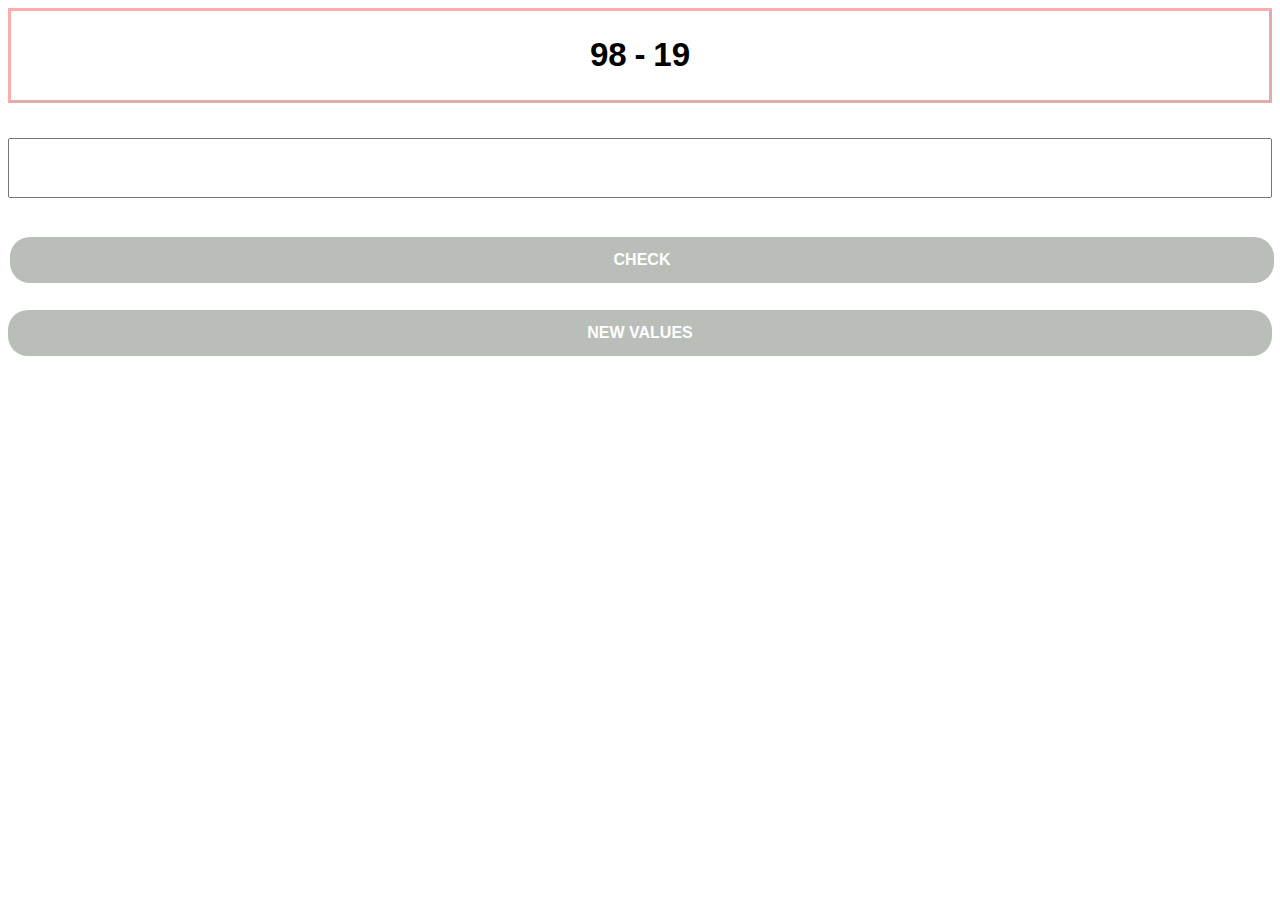
==== 2.html @ 59237507 "changes made to fonts" ====
<!DOCTYPE html>
<html>

  <head>
    <title>ab-cd</title>
    <link rel="icon" type="image/png" href="/images/favicon.png">
  </head>
  <meta name="viewport" content="width=device-width, initial-scale=1.0">
 
  <link rel="stylesheet" href="styles.css">


<body>
<!-- <p id="A"></p>
<p id="B"></p>

<p id="D"></p>
<p id="E"></p> -->
<div class="numbers">
<a  id="AB"></a> 
<a>-</a>
<a id="DE"></a>
</div>
<!-- <p id="R"> </p> -->
<br>
<input inputmode="numeric" class="inputfield" type="inputbox" onkeydown = "if (event.keyCode == 13)
document.getElementById('myBtn').click()" id="numb">

<br>
<br>
<button class="Button" id="myBtn" type="button" onclick="myFunction()">CHECK</button>




<script>

function getRandomInt(min, max) {
    min = Math.ceil(min);
    max = Math.floor(max);
    return Math.floor(Math.random() * (max - min + 1)) + min;
}




let a = getRandomInt(2,9);
//document.getElementById("A").innerHTML = a;

let b = getRandomInt(0,8);
//document.getElementById("B").innerHTML = b;

let d = getRandomInt(1,a-1);
//document.getElementById("D").innerHTML = d;

let e = getRandomInt(b+1,9);
//document.getElementById("E").innerHTML = e;

let ab ="" + a + b;
document.getElementById("AB").innerHTML = ab;
let de ="" + d + e;
document.getElementById("DE").innerHTML = de; 

let result = ab-de;
document.getElementById("R").innerHTML = result;

function myFunction() {
  // Get the value of the input field with id="numb"
  let x = document.getElementById("numb").value;
  // If x is Not a Number or less than one or greater than 10
  let text;
  if (x == result) {
    text = "Correct";
  } else {
    text = "incorrect";
  }
  document.getElementById("demo").innerHTML = text;
}




// function refreshPage(){
//     window.location.reload();
// } 

refreshPage();

var input = document.getElementById("myInput");
input.addEventListener("keypress", function(event) {
  if (event.key === "Enter") {
    event.preventDefault();
    document.getElementById("myBtn").click();
    myFunction();
  }
});



</script>
<p id="empty"></p>

<!-- <button class="Block" type="submit" onClick="startover()">START OVER</button> -->


<button class="Block" type="submit" onClick="location.reload()">NEW VALUES</button>

<!-- <button class="Block" type="submit" onClick="refreshPage()">NEW VALUES</button> -->

<a class="prompt" style="color:grey" style="font-family:'Times New Roman', Times, serif" id="demo"></a>
</body>
</html>
---- styles.css ----
h1 {
    color: navy;
    margin-left: 20px;
  }

  a {
    padding-top: 50px;
    padding-right: px;
    padding-bottom: 50px;
    padding-left: px;
  }
  @import url('https://fonts.googleapis.com/css2?family=Roboto&display=swap');


  * {
    box-sizing: border-box;
  }

  * {
    font-family: 'Roboto', sans-serif;

  }

  input[type=inputbox] {
    width: 100%;
    padding: 12px 20px;
    margin: 8px 0;
    box-sizing: border-box;
  }


  .main {
    float: left;
    width: 80%; /* The width is 60%, by default */
  }
  
  /* Use a media query to add a breakpoint at 800px: */
  @media screen and (max-width: 800px) {
    .left, .main, .right {
      width: 100%; /* The width is 100%, when the viewport is 800px or smaller */
    }
  }

  * {
    
    font-size: larger ;
    text-align: left;
    color: rgb(0, 0, 0);
    font-weight: 700;

  }

  .Button {
    background-color: #636e6373; /* Green */
    border: none;
    color: white;
    padding: 20px;
    text-align: center;
    text-decoration: none;
    display: inline-block;
    font-size: 16px;
    margin: 4px 2px;
    cursor: pointer;
  }
  
  .Block {
    display: block;
    width: 100%;
    border: none;
    background-color: #636e6373;
    color: white;
    padding: 14px 28px;
    font-size: 16px;
    cursor: pointer;
    text-align: center;
  }
  .Button {border-radius: 20px;}
  .Block {border-radius: 20px;}
  .Button {
    display: block;
    width: 100%;
    border: none;
    background-color: #636e6373;
    color: white;
    padding: 14px 28px;
    font-size: 16px;
    cursor: pointer;
    text-align: center;

  }





  .numbers {
    border: outset rgba(255, 0, 0, 0.322);
    padding-top: 2%; 
    padding-bottom: 2%;
    text-align: center;
  }


.prompt {
    display: block;
    position: absolute;
    width: 100px;
    z-index: 100;
}
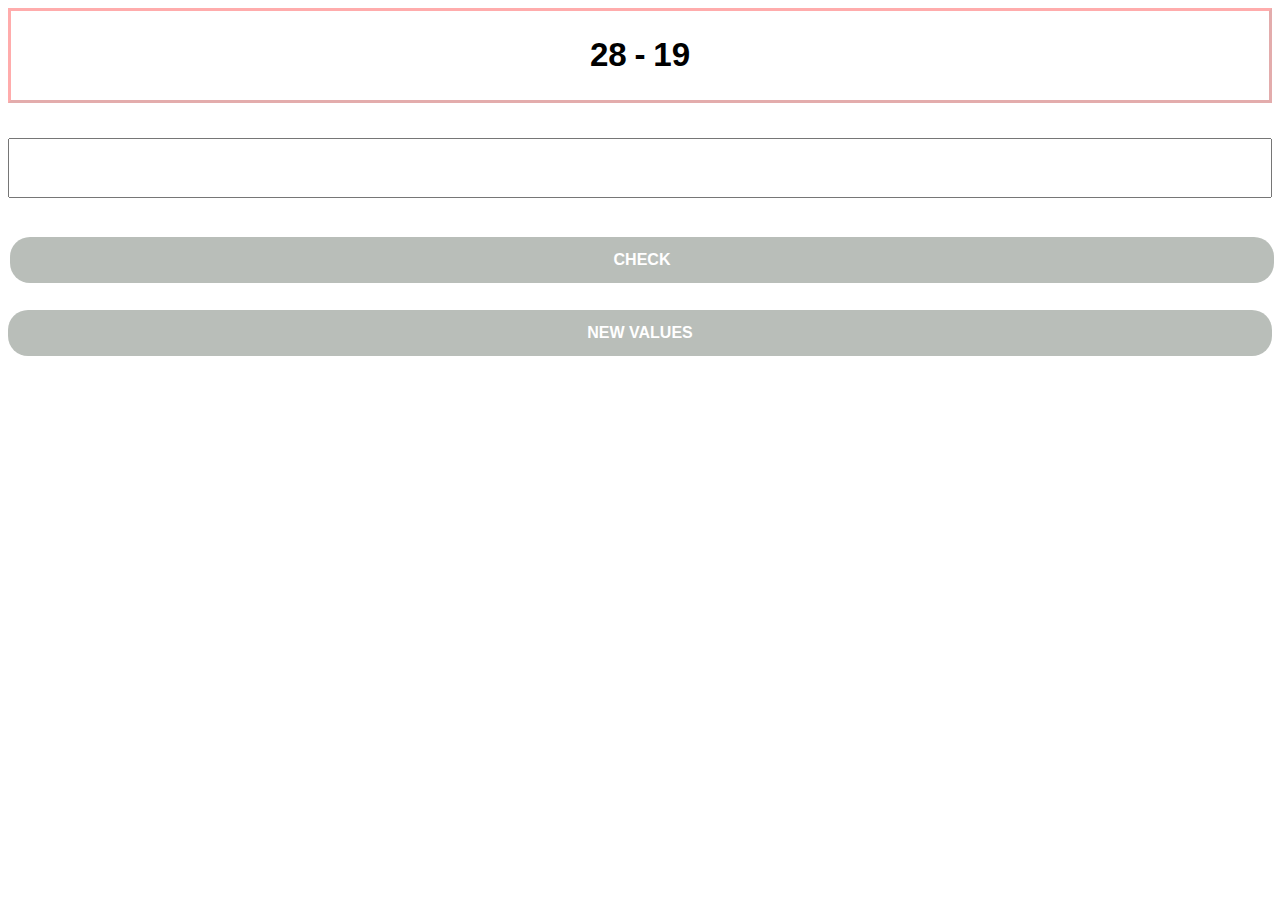
==== commit e5af92f7: "test" ====
--- a/2.html
+++ b/2.html
@@ -5,7 +5,7 @@
     <title>ab-cd</title>
     <link rel="icon" type="image/png" href="/images/favicon.png">
   </head>
-  <meta name="viewport" content="width=device-width, initial-scale=1.0">
+  <meta name="viewport" content= "width=device-width, user-scalable=no">
  
   <link rel="stylesheet" href="styles.css">
 
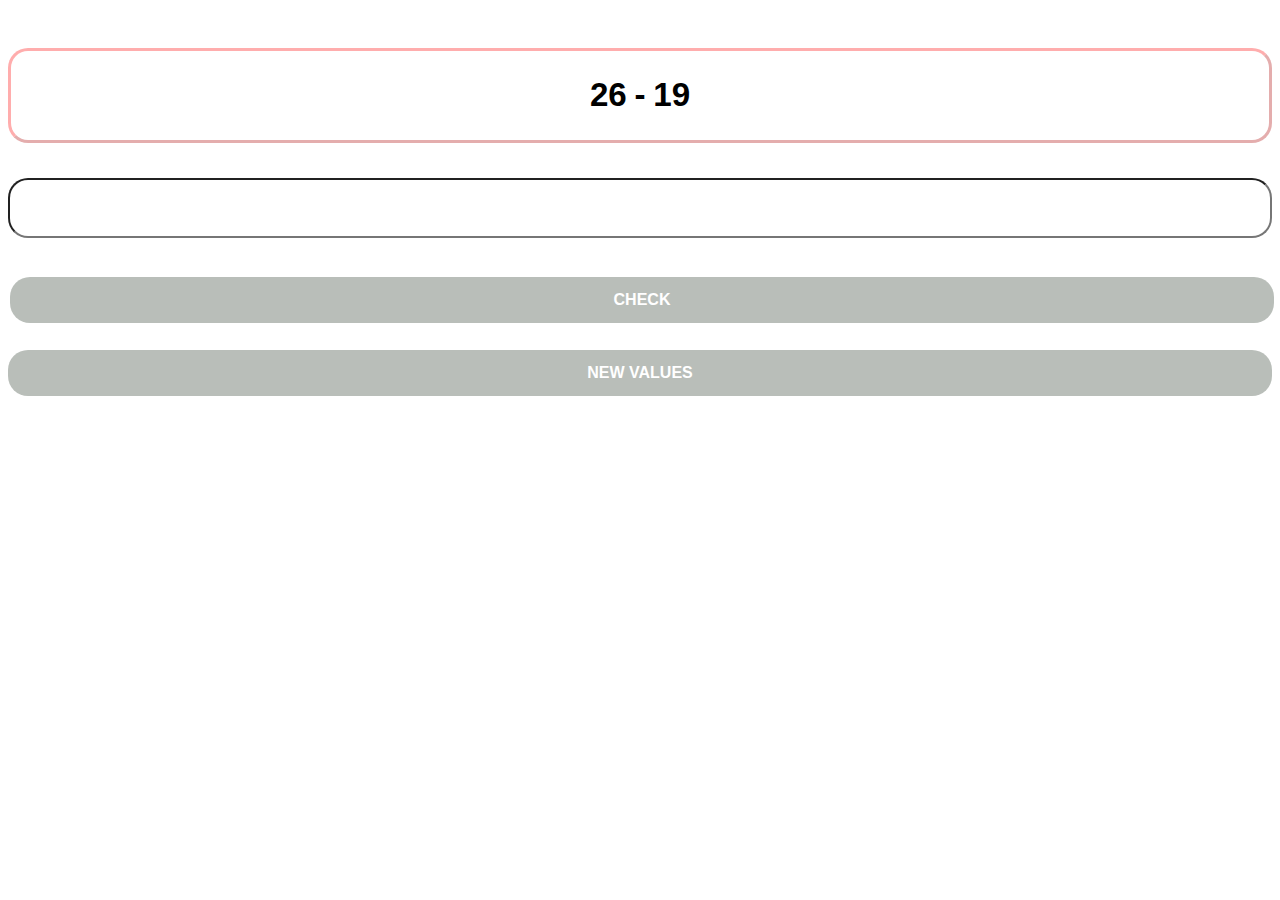
==== commit 16d0b14e: "tes" ====
--- a/2.html
+++ b/2.html
@@ -16,6 +16,8 @@
 
 <p id="D"></p>
 <p id="E"></p> -->
+
+<div class="empty"> </div>
 <div class="numbers">
 <a  id="AB"></a> 
 <a>-</a>
--- a/styles.css
+++ b/styles.css
@@ -78,6 +78,8 @@
   }
   .Button {border-radius: 20px;}
   .Block {border-radius: 20px;}
+  .inputfield {border-radius: 20px;}
+  .numbers {border-radius: 20px;}
   .Button {
     display: block;
     width: 100%;
@@ -90,6 +92,10 @@
     text-align: center;
 
   }
+
+  .empty {
+    padding:20px;
+    }
 
 
 
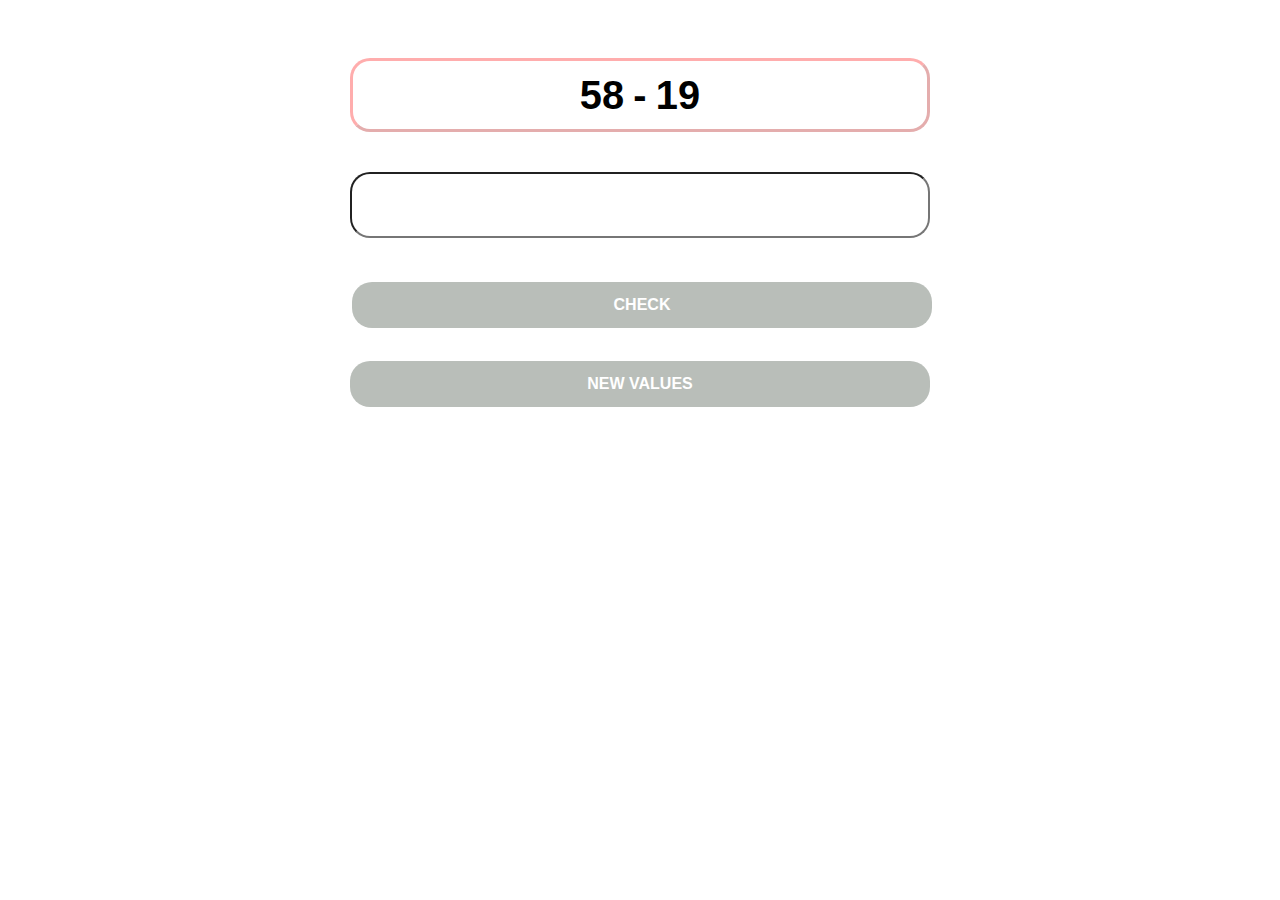
==== commit f6958af1: "updates" ====
--- a/2.html
+++ b/2.html
@@ -16,7 +16,7 @@
 
 <p id="D"></p>
 <p id="E"></p> -->
-
+<div class="content">
 <div class="empty"> </div>
 <div class="numbers">
 <a  id="AB"></a> 
@@ -32,6 +32,12 @@
 <br>
 <button class="Button" id="myBtn" type="button" onclick="myFunction()">CHECK</button>
 
+
+<p id="empty"></p>
+<button class="Block" type="submit" onClick="location.reload()">NEW VALUES</button>
+<a class="prompt" style="color:grey"  id="demo"></a>
+
+</div>
 
 
 
@@ -100,16 +106,15 @@
 
 
 </script>
-<p id="empty"></p>
+
 
 <!-- <button class="Block" type="submit" onClick="startover()">START OVER</button> -->
 
 
-<button class="Block" type="submit" onClick="location.reload()">NEW VALUES</button>
 
 <!-- <button class="Block" type="submit" onClick="refreshPage()">NEW VALUES</button> -->
 
-<a class="prompt" style="color:grey" style="font-family:'Times New Roman', Times, serif" id="demo"></a>
+
 </body>
 </html>
 
--- a/styles.css
+++ b/styles.css
@@ -30,6 +30,14 @@
     box-sizing: border-box;
   }
 
+  .content {
+    max-width:600px ;
+    margin: auto;
+    background: white;
+    padding:10px;
+    text-align: center;
+    align-self: center
+  }
 
   .main {
     float: left;
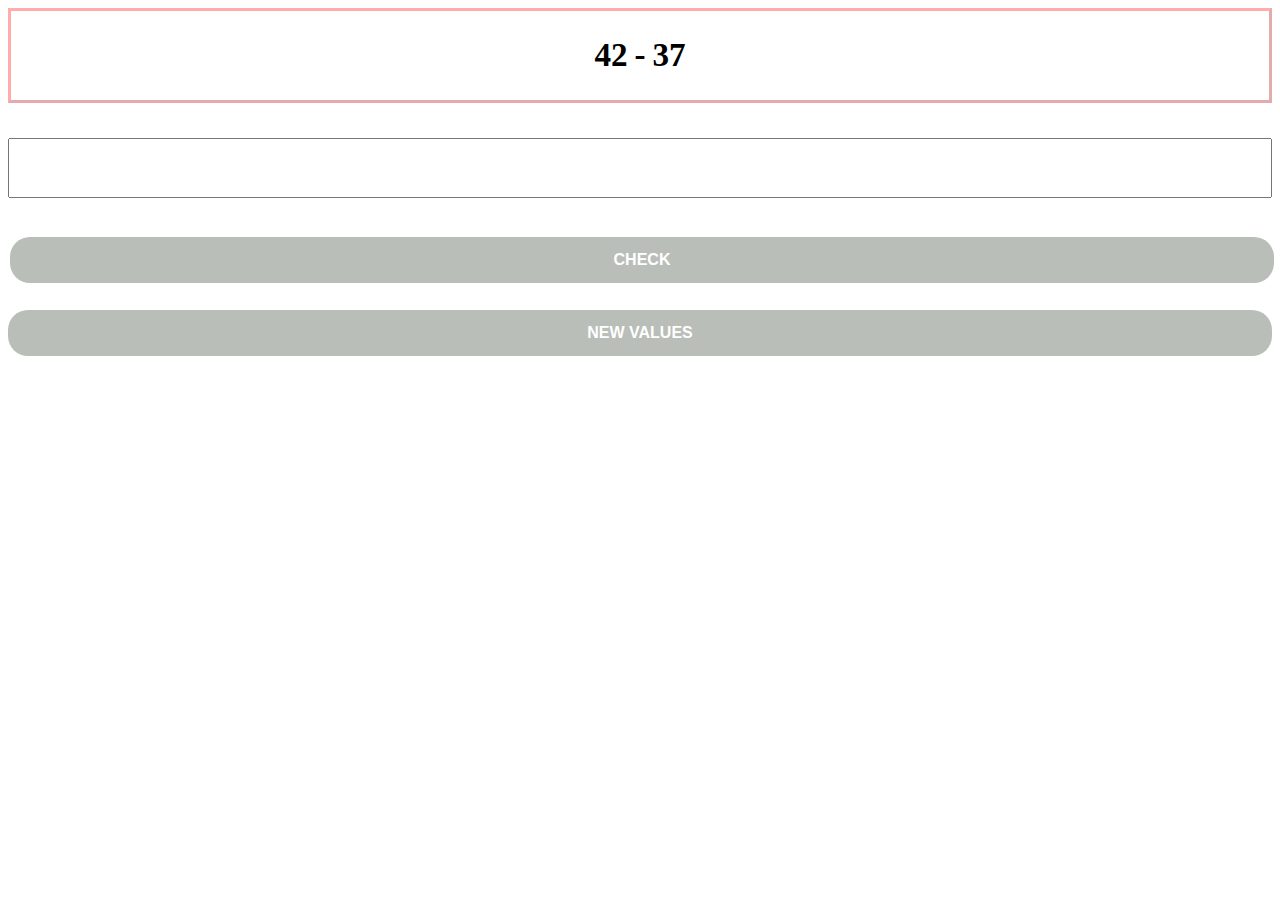
==== commit e4de52e7: "Revert "Merge branch 'main' of https://github.com/ashrockd/Serious_Subtractions"" ====
--- a/2.html
+++ b/2.html
@@ -1,11 +1,6 @@
 <!DOCTYPE html>
 <html>
-
-  <head>
-    <title>ab-cd</title>
-    <link rel="icon" type="image/png" href="/images/favicon.png">
-  </head>
-  <meta name="viewport" content= "width=device-width, user-scalable=no">
+  <meta name="viewport" content="width=device-width, initial-scale=1.0">
  
   <link rel="stylesheet" href="styles.css">
 
@@ -16,8 +11,6 @@
 
 <p id="D"></p>
 <p id="E"></p> -->
-<div class="content">
-<div class="empty"> </div>
 <div class="numbers">
 <a  id="AB"></a> 
 <a>-</a>
@@ -32,12 +25,6 @@
 <br>
 <button class="Button" id="myBtn" type="button" onclick="myFunction()">CHECK</button>
 
-
-<p id="empty"></p>
-<button class="Block" type="submit" onClick="location.reload()">NEW VALUES</button>
-<a class="prompt" style="color:grey"  id="demo"></a>
-
-</div>
 
 
 
@@ -106,15 +93,16 @@
 
 
 </script>
-
+<p id="empty"></p>
 
 <!-- <button class="Block" type="submit" onClick="startover()">START OVER</button> -->
 
 
+<button class="Block" type="submit" onClick="location.reload()">NEW VALUES</button>
 
 <!-- <button class="Block" type="submit" onClick="refreshPage()">NEW VALUES</button> -->
 
-
+<a class="prompt" style="color:grey" style="font-family:'Times New Roman', Times, serif" id="demo"></a>
 </body>
 </html>
 
--- a/styles.css
+++ b/styles.css
@@ -11,17 +11,13 @@
     padding-bottom: 50px;
     padding-left: px;
   }
-  @import url('https://fonts.googleapis.com/css2?family=Roboto&display=swap');
 
 
   * {
     box-sizing: border-box;
   }
 
-  * {
-    font-family: 'Roboto', sans-serif;
 
-  }
 
   input[type=inputbox] {
     width: 100%;
@@ -30,14 +26,6 @@
     box-sizing: border-box;
   }
 
-  .content {
-    max-width:600px ;
-    margin: auto;
-    background: white;
-    padding:10px;
-    text-align: center;
-    align-self: center
-  }
 
   .main {
     float: left;
@@ -86,8 +74,6 @@
   }
   .Button {border-radius: 20px;}
   .Block {border-radius: 20px;}
-  .inputfield {border-radius: 20px;}
-  .numbers {border-radius: 20px;}
   .Button {
     display: block;
     width: 100%;
@@ -100,10 +86,6 @@
     text-align: center;
 
   }
-
-  .empty {
-    padding:20px;
-    }
 
 
 
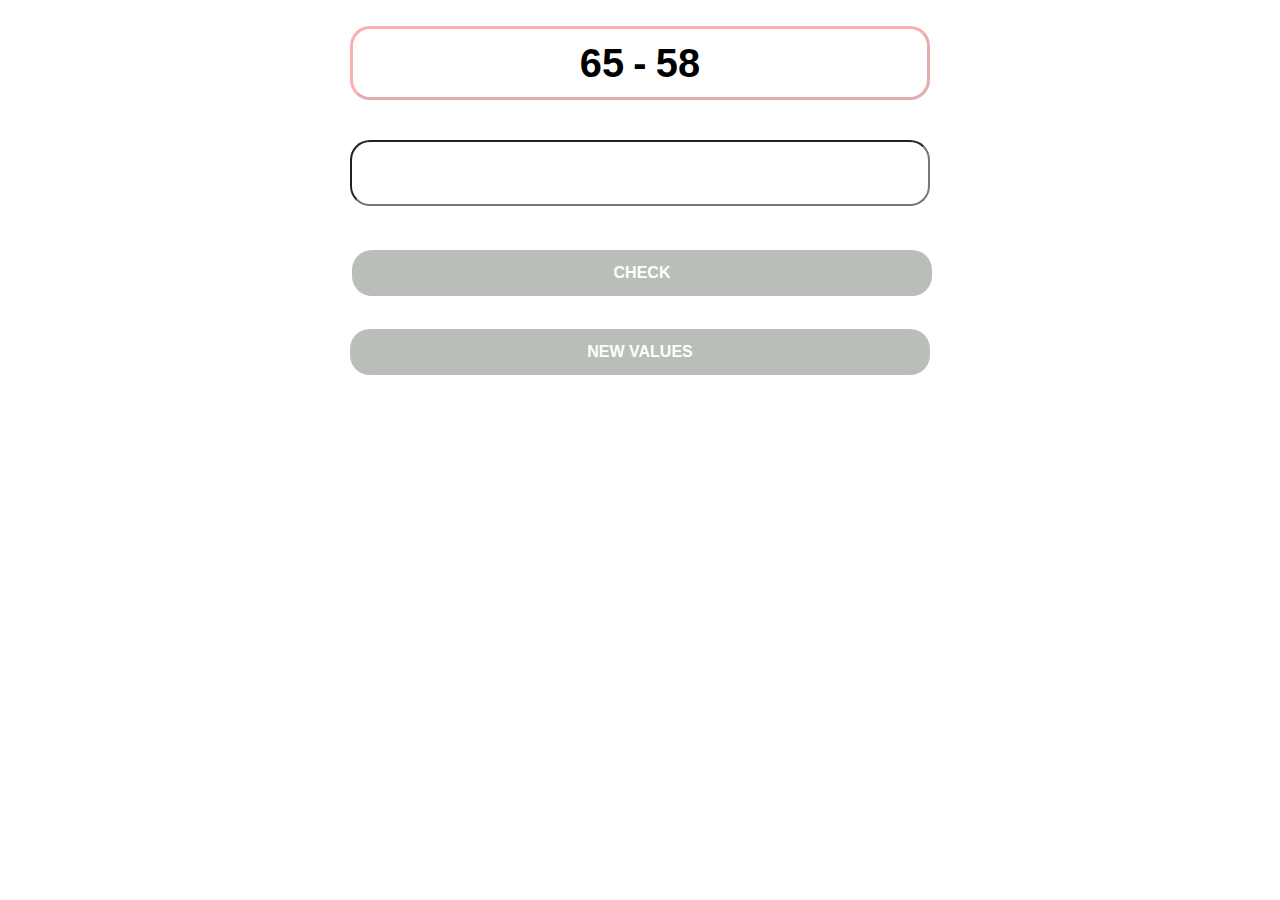
==== commit 0029ca3e: "Revert "Revert "Merge branch 'main' of https://github.com/ashrockd/Serious_Subtractions""" ====
--- a/2.html
+++ b/2.html
@@ -1,6 +1,11 @@
 <!DOCTYPE html>
 <html>
-  <meta name="viewport" content="width=device-width, initial-scale=1.0">
+
+  <head>
+    <title>ab-cd</title>
+    <link rel="icon" type="image/png" href="/images/favicon.png">
+  </head>
+  <meta name="viewport" content= "width=device-width, user-scalable=no">
  
   <link rel="stylesheet" href="styles.css">
 
@@ -11,6 +16,8 @@
 
 <p id="D"></p>
 <p id="E"></p> -->
+<div class="content">
+<div class="empty"> </div>
 <div class="numbers">
 <a  id="AB"></a> 
 <a>-</a>
@@ -25,6 +32,12 @@
 <br>
 <button class="Button" id="myBtn" type="button" onclick="myFunction()">CHECK</button>
 
+
+<p id="empty"></p>
+<button class="Block" type="submit" onClick="location.reload()">NEW VALUES</button>
+<a class="prompt" style="color:grey"  id="demo"></a>
+
+</div>
 
 
 
@@ -93,16 +106,15 @@
 
 
 </script>
-<p id="empty"></p>
+
 
 <!-- <button class="Block" type="submit" onClick="startover()">START OVER</button> -->
 
 
-<button class="Block" type="submit" onClick="location.reload()">NEW VALUES</button>
 
 <!-- <button class="Block" type="submit" onClick="refreshPage()">NEW VALUES</button> -->
 
-<a class="prompt" style="color:grey" style="font-family:'Times New Roman', Times, serif" id="demo"></a>
+
 </body>
 </html>
 
--- a/styles.css
+++ b/styles.css
@@ -11,13 +11,17 @@
     padding-bottom: 50px;
     padding-left: px;
   }
+  @import url('https://fonts.googleapis.com/css2?family=Roboto&display=swap');
 
 
   * {
     box-sizing: border-box;
   }
 
+  * {
+    font-family: 'Roboto', sans-serif;
 
+  }
 
   input[type=inputbox] {
     width: 100%;
@@ -26,6 +30,14 @@
     box-sizing: border-box;
   }
 
+  .content {
+    max-width:600px ;
+    margin: auto;
+    background: white;
+    padding:10px;
+    text-align: center;
+    align-self: center
+  }
 
   .main {
     float: left;
@@ -74,6 +86,8 @@
   }
   .Button {border-radius: 20px;}
   .Block {border-radius: 20px;}
+  .inputfield {border-radius: 20px;}
+  .numbers {border-radius: 20px;}
   .Button {
     display: block;
     width: 100%;
@@ -86,6 +100,10 @@
     text-align: center;
 
   }
+
+  .empty {
+    padding:4px;
+    }
 
 
 
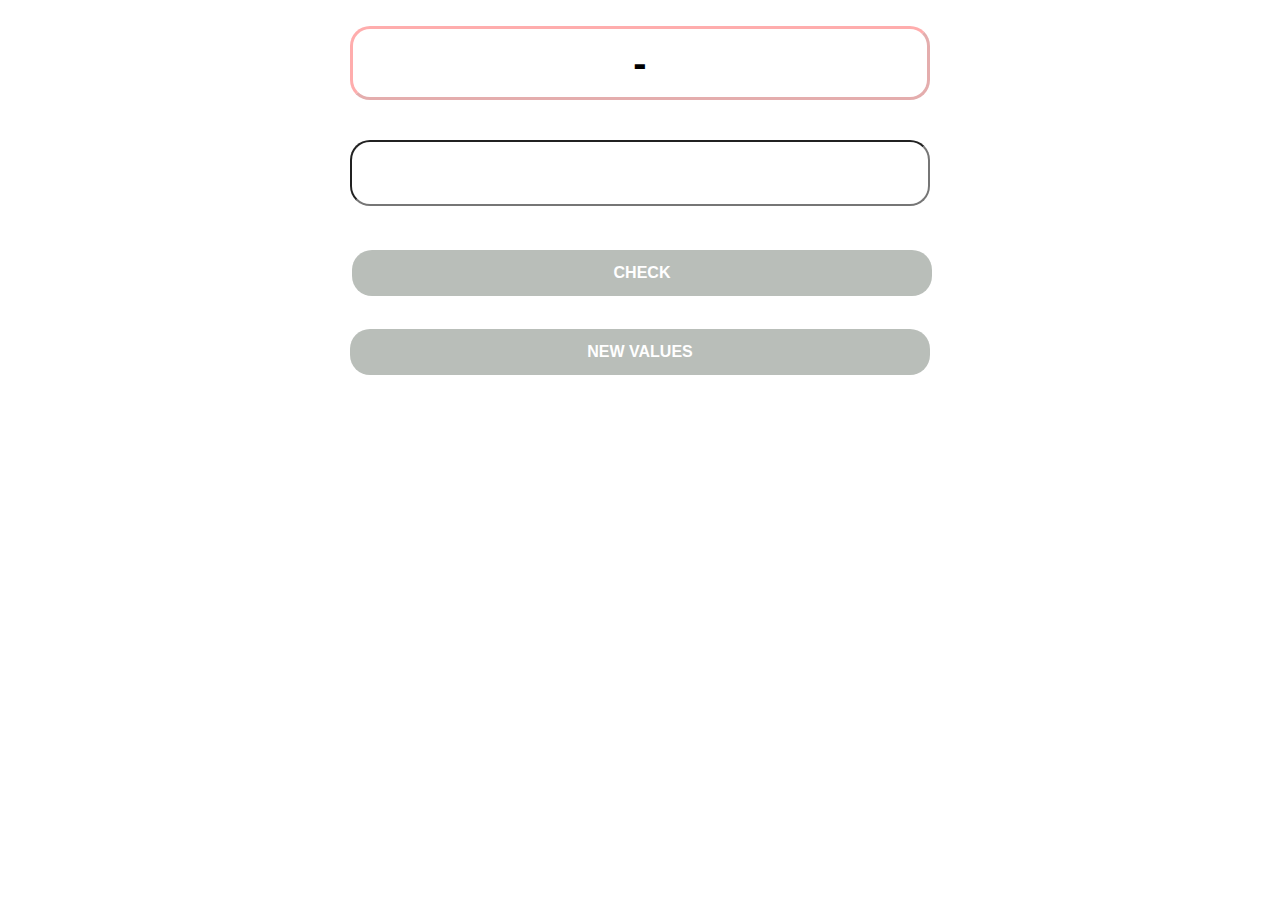
==== commit 172884ed: "huge updates to allow the calcluations to be done without reloading completely" ====
--- a/2.html
+++ b/2.html
@@ -34,7 +34,7 @@
 
 
 <p id="empty"></p>
-<button class="Block" type="submit" onClick="location.reload()">NEW VALUES</button>
+<button class="Block" type="submit" onClick="onRefreshButtonClick()">NEW VALUES</button>
 <a class="prompt" style="color:grey"  id="demo"></a>
 
 </div>
@@ -49,59 +49,49 @@
     return Math.floor(Math.random() * (max - min + 1)) + min;
 }
 
+// Generate a new set of numbers
+function getNewIntsToCheck() {
+    const a = getRandomInt(2,9);
+    const b = getRandomInt(0,8);
+    const d = getRandomInt(1,a-1);  
+    const e = getRandomInt(b+1,9);
+    const ab ="" + a + b;
+    const de ="" + d + e;
+    const result = ab-de;
 
-
-
-let a = getRandomInt(2,9);
-//document.getElementById("A").innerHTML = a;
-
-let b = getRandomInt(0,8);
-//document.getElementById("B").innerHTML = b;
-
-let d = getRandomInt(1,a-1);
-//document.getElementById("D").innerHTML = d;
-
-let e = getRandomInt(b+1,9);
-//document.getElementById("E").innerHTML = e;
-
-let ab ="" + a + b;
-document.getElementById("AB").innerHTML = ab;
-let de ="" + d + e;
-document.getElementById("DE").innerHTML = de; 
-
-let result = ab-de;
-document.getElementById("R").innerHTML = result;
-
-function myFunction() {
-  // Get the value of the input field with id="numb"
-  let x = document.getElementById("numb").value;
-  // If x is Not a Number or less than one or greater than 10
-  let text;
-  if (x == result) {
-    text = "Correct";
-  } else {
-    text = "incorrect";
-  }
-  document.getElementById("demo").innerHTML = text;
+    return { ab, de, result }
 }
 
+// Set in parent scope for access in myFunction
+// There are other ways to do this, but this should be easy to understand since
+// you don't have much experience with JS :)
+let res = ""
 
+// Update the UI on the click of the refresh button
+function onRefreshButtonClick() {
+    const { ab, de, result } = getNewIntsToCheck()
+    let clearprompt = ""
+    document.getElementById("demo").innerHTML = clearprompt;
+    // Set res from parent scope
+    res = result
+    // document.getElementById("R").innerHTML = result;
+    document.getElementById("AB").innerHTML = ab;
+    document.getElementById("DE").innerHTML = de;
+}
 
-
-// function refreshPage(){
-//     window.location.reload();
-// } 
-
-refreshPage();
-
-var input = document.getElementById("myInput");
-input.addEventListener("keypress", function(event) {
-  if (event.key === "Enter") {
-    event.preventDefault();
-    document.getElementById("myBtn").click();
-    myFunction();
-  }
-});
+// Check current numbers in UI against user input and display message
+function myFunction() {
+    let x = document.getElementById("numb").value;
+    let text;
+    // Check against res from parent scope, which was set in
+    // onRefreshButtonClick
+    if (x == res) {
+        text = "Correct";
+    } else {
+        text = "incorrect";
+    }
+    document.getElementById("demo").innerHTML = text;
+}
 
 
 
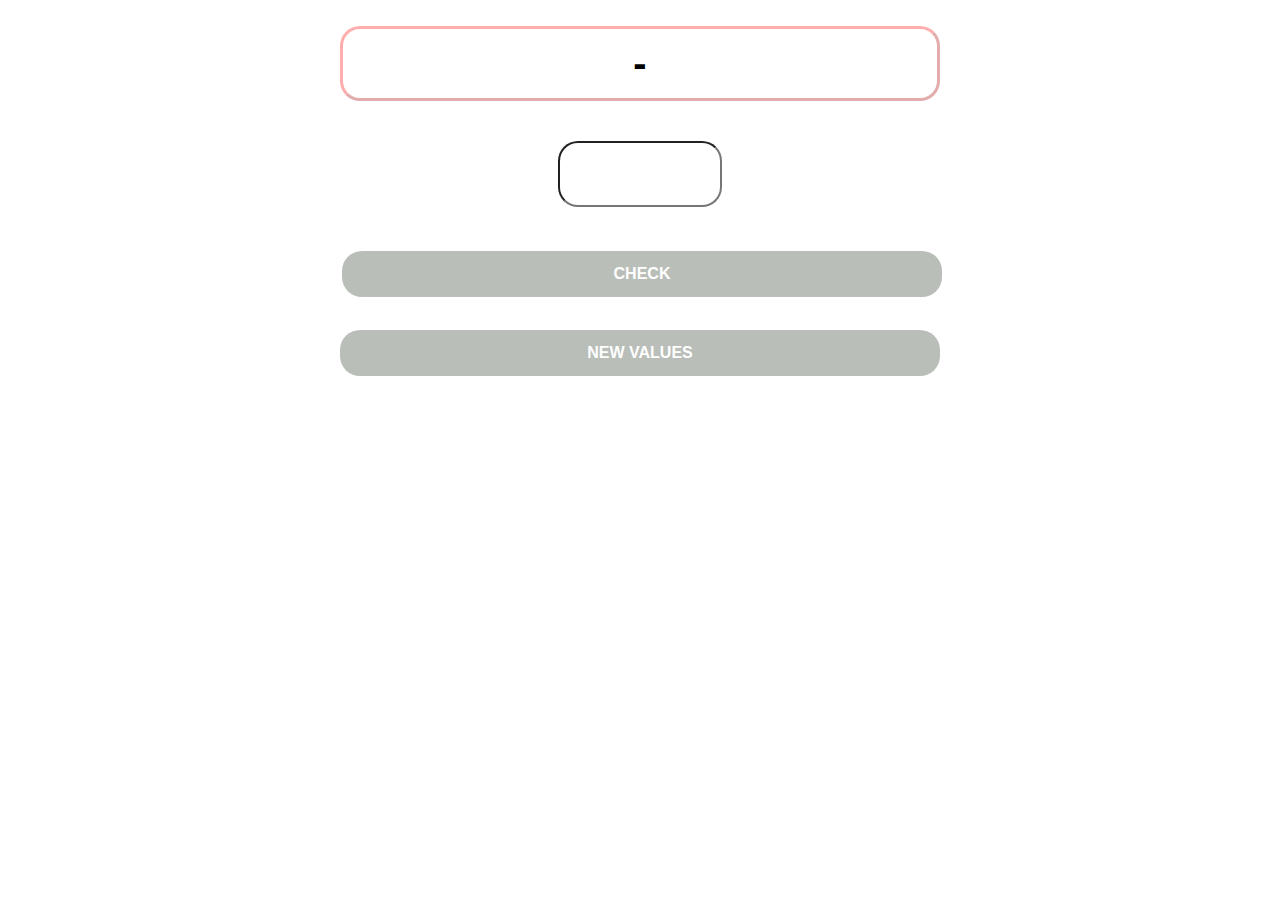
==== commit 381f14aa: "updates" ====
--- a/2.html
+++ b/2.html
@@ -34,7 +34,7 @@
 
 
 <p id="empty"></p>
-<button class="Block" type="submit" onClick="onRefreshButtonClick()">NEW VALUES</button>
+<button class="Block" type="submit" onClick="onRefreshButtonClick(); document.getElementById('numb').value = ''"" >NEW VALUES</button>
 <a class="prompt" style="color:grey"  id="demo"></a>
 
 </div>
@@ -71,6 +71,7 @@
 function onRefreshButtonClick() {
     const { ab, de, result } = getNewIntsToCheck()
     let clearprompt = ""
+    let numb = ""
     document.getElementById("demo").innerHTML = clearprompt;
     // Set res from parent scope
     res = result
--- a/styles.css
+++ b/styles.css
@@ -14,9 +14,7 @@
   @import url('https://fonts.googleapis.com/css2?family=Roboto&display=swap');
 
 
-  * {
-    box-sizing: border-box;
-  }
+
 
   * {
     font-family: 'Roboto', sans-serif;
@@ -24,10 +22,11 @@
   }
 
   input[type=inputbox] {
-    width: 100%;
+    display: inline-block;
     padding: 12px 20px;
     margin: 8px 0;
-    box-sizing: border-box;
+      
+
   }
 
   .content {
@@ -85,8 +84,15 @@
     text-align: center;
   }
   .Button {border-radius: 20px;}
+
+
   .Block {border-radius: 20px;}
-  .inputfield {border-radius: 20px;}
+  .inputfield {
+    border-radius: 20px;
+    max-width: 120px;
+  
+  
+  }
   .numbers {border-radius: 20px;}
   .Button {
     display: block;
